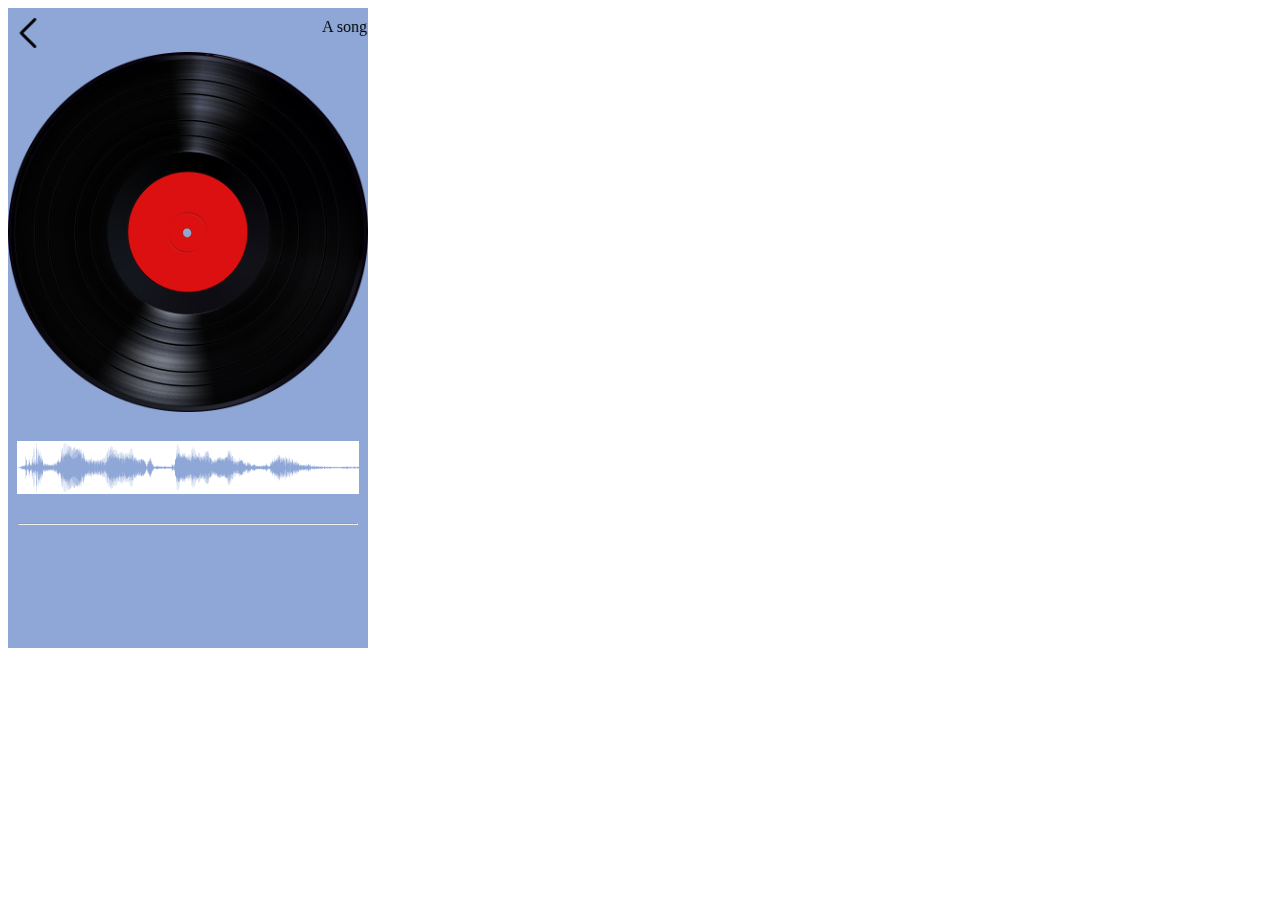
==== player/index.html @ 9138c4b5 "initial commit" ====
<!DOCTYPE html>
<html lang="en">
<head>
    <meta charset="UTF-8">
    <meta name="viewport" content="width=device-width, initial-scale=1.0">
    <title>Literally anything</title>
    <link rel="stylesheet" href="./index.css">
</head>
<body>
    <section id="screen">
        <img src="back.png" id="back">
        <marquee>A song - an artist</marquee>
        <img src="vinyl.png" id="vinyl">
        <img src="wav.png" id="wav">
        <hr>
        <section>

        </section>
    </section>
</body>
</html>
<!--
    Back button
    song name+
    album art
    progress bar
    br
    controls
    
    <a href="https://www.flaticon.com/free-icons/back" title="back icons">
        Back icons created by Freepik - Flaticon</a>
 -->
---- player/index.css ----
#screen {
    background-color: #8FA7D6;
    height: 640px;
    width: 360px;
    display: flexbox;
}

#back {
    height: 30px;
    width: 30px;
    padding: 10px 0px 0px 5px;
}

#vinyl {
    width: 100%;
}

#wav {
    width: 95%;
    margin: 25px 2.5%;
}

hr {
    margin: 0px 10px;
}

marquee {
    padding-top: 10px;
    width: 50%;
    float: right;
}
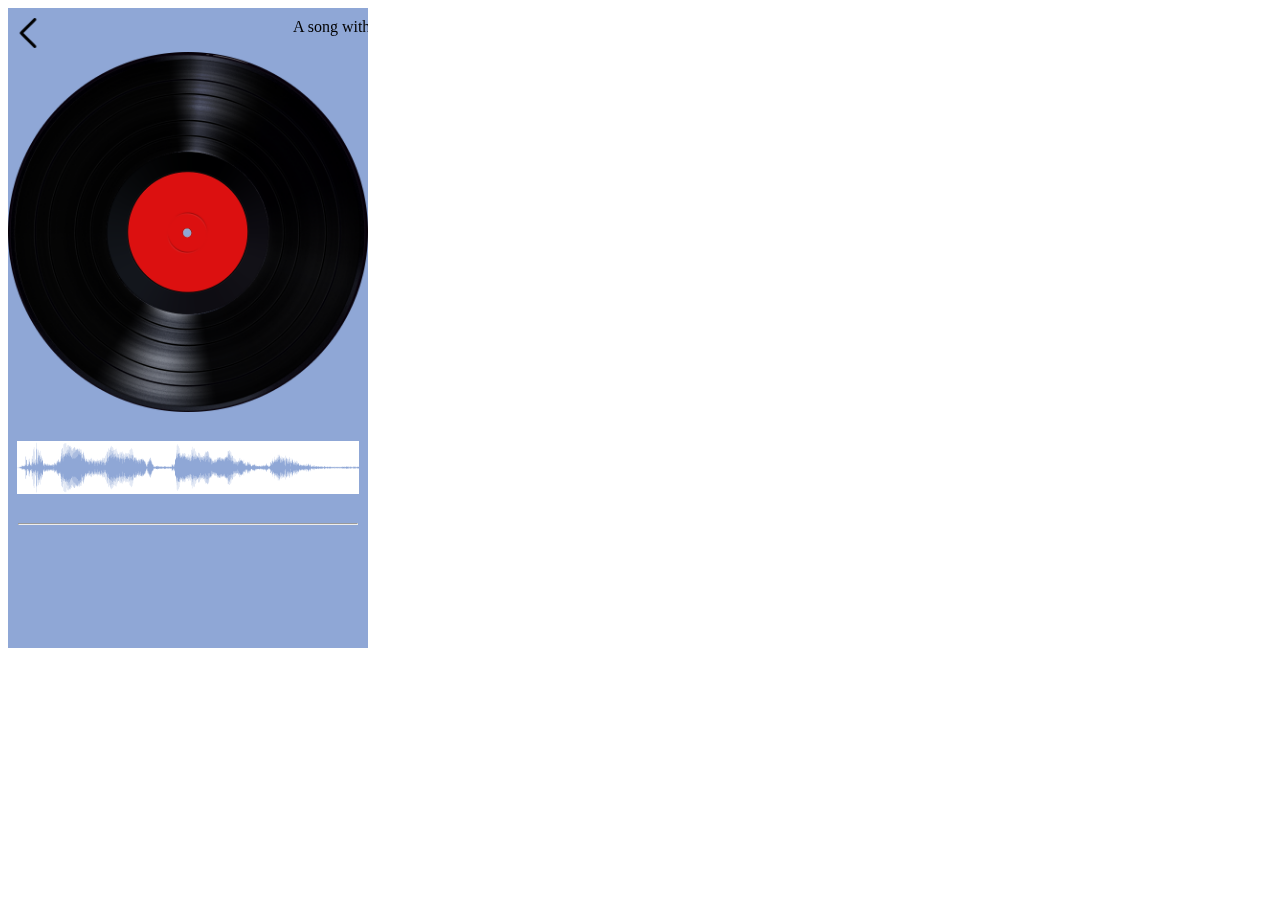
==== commit 32bcb55b: "Reorganize images and add more" ====
--- a/player/index.html
+++ b/player/index.html
@@ -8,13 +8,13 @@
 </head>
 <body>
     <section id="screen">
-        <img src="back.png" id="back">
-        <marquee>A song - an artist</marquee>
-        <img src="vinyl.png" id="vinyl">
-        <img src="wav.png" id="wav">
+        <img src="images/back.png" id="back">
+        <marquee scrolldelay="60">A song with a long name - an artist with an even longer name</marquee>
+        <img src="images/vinyl.png" id="vinyl">
+        <img src="images/wav.png" id="wav">
         <hr>
         <section>
-
+            
         </section>
     </section>
 </body>
--- a/player/index.css
+++ b/player/index.css
@@ -26,6 +26,7 @@
 
 marquee {
     padding-top: 10px;
-    width: 50%;
+    padding-right: 10px;
+    width: 80%;
     float: right;
 }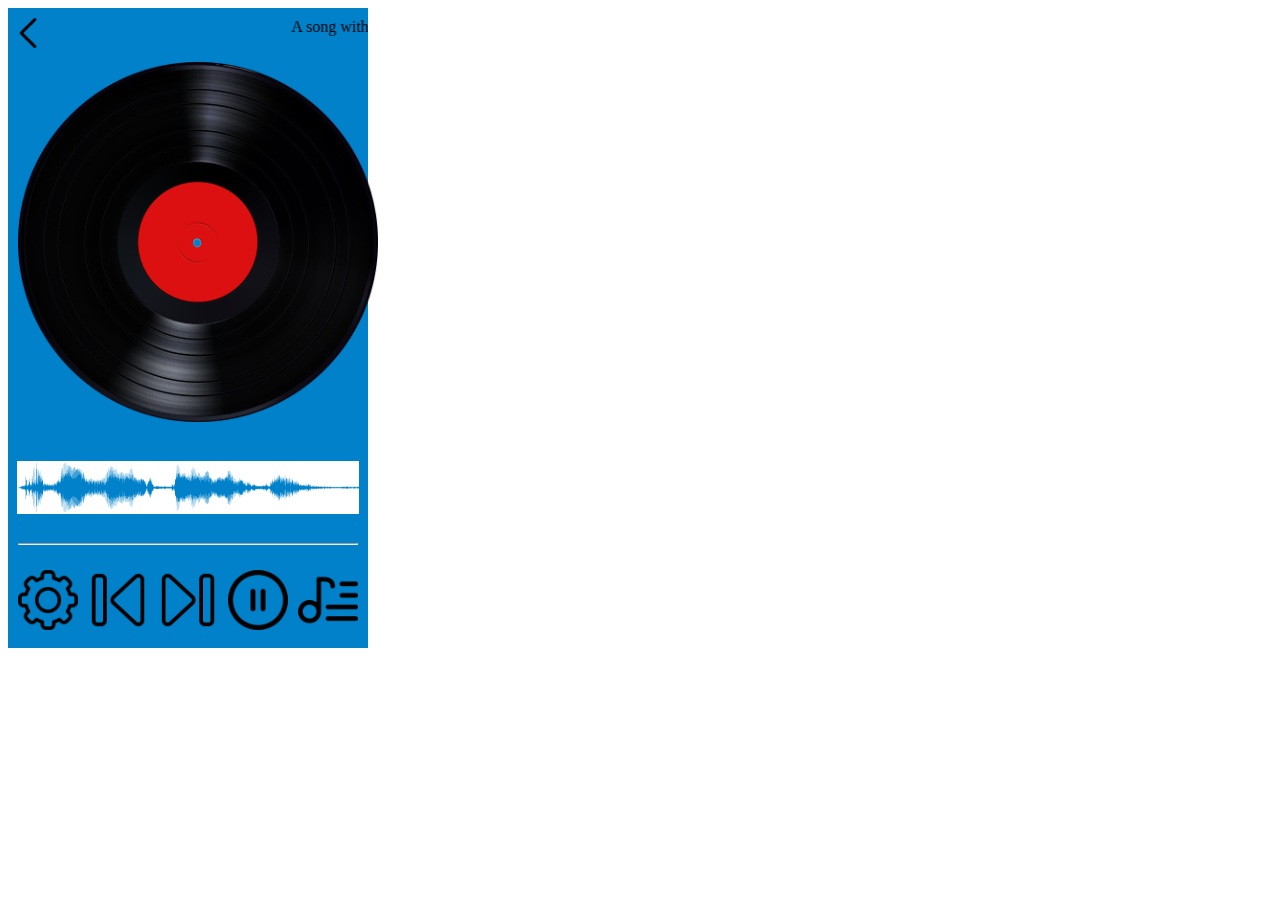
==== commit 804bd60b: "Add all images to site and center" ====
--- a/player/index.html
+++ b/player/index.html
@@ -8,13 +8,17 @@
 </head>
 <body>
     <section id="screen">
-        <img src="images/back.png" id="back">
+        <img src="images/back.png" id="back" alt="A back button">
         <marquee scrolldelay="60">A song with a long name - an artist with an even longer name</marquee>
-        <img src="images/vinyl.png" id="vinyl">
-        <img src="images/wav.png" id="wav">
+        <img src="images/vinyl.png" id="vinyl" alt="A vinyl record to represent album art">
+        <img src="images/wav.png" id="wav" alt="A waveform for a progress bar">
         <hr>
         <section>
-            
+            <img src="images/settings.png" id="gear" alt="A gear">
+            <img src="images/back play.png" id="backplay" alt="previous song button">
+            <img src="images/next.png" id="next" alt="next song button">
+            <img src="images/pause.png" id="pause" alt="a pause button">
+            <img src="images/playlist.png" id="playlist" alt="playlist icon">
         </section>
     </section>
 </body>
--- a/player/index.css
+++ b/player/index.css
@@ -1,5 +1,5 @@
 #screen {
-    background-color: #8FA7D6;
+    background-color: #0081C9;
     height: 640px;
     width: 360px;
     display: flexbox;
@@ -13,6 +13,7 @@
 
 #vinyl {
     width: 100%;
+    padding: 10px;
 }
 
 #wav {
@@ -29,4 +30,15 @@
     padding-right: 10px;
     width: 80%;
     float: right;
+}
+
+section section {
+    display: flex;
+    justify-content: space-evenly;
+    margin: 25px 0px;
+}
+
+section section img {
+    height: 60px;
+    justify-content: center;
 }